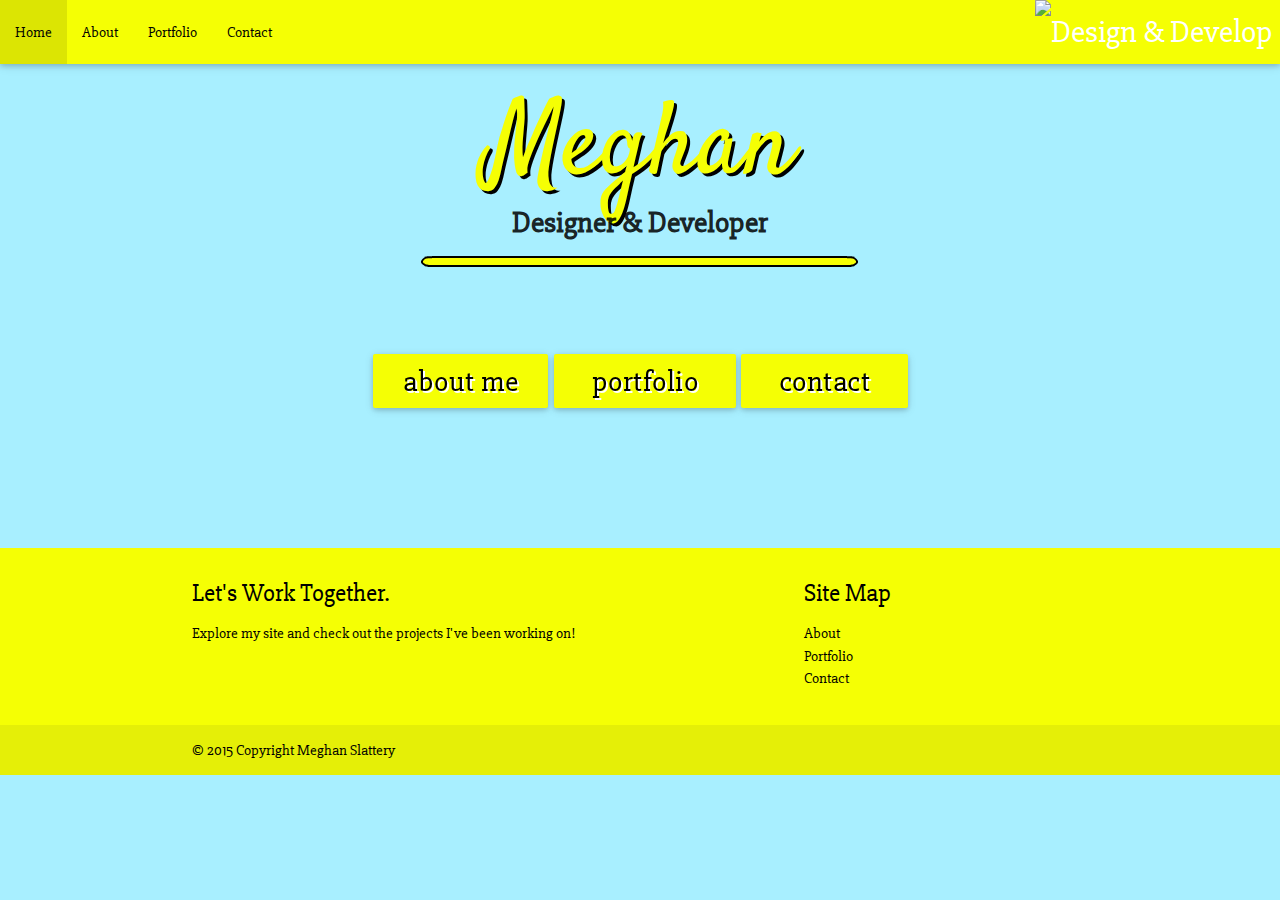
==== www/index.html @ 063f366f "initial commit" ====
<!doctype html>

<html lang="en">

<link href='https://fonts.googleapis.com/css?family=Slabo+27px|Satisfy' rel='stylesheet' type='text/css'>

<head>
<title> Meghan Slattery</title>
  <nav>
    <div class="nav-wrapper">
          <a href="index.html" class="brand-logo right"><img src="Mellie.PNG" alt="Design & Develop" style="width:75px;height:75x;"></a>
      <ul id="nav-mobile" class="left hide-on-med-and-down">
        <li><a href="index.html">Home</a></li>
        <li><a href="aboutme.html">About</a></li>
        <li><a href="portfolio.html">Portfolio</a></li>
        <li><a href="contact.html">Contact</a></li>
      </ul>
    </div>
  </nav>
 

 <!--Import materialize.css-->
      <link type="text/css" rel="stylesheet" href="css/materialize.css"  media="screen,projection"/>


      <!--Let browser know website is optimized for mobile-->
  <meta name="viewport" content="width=device-width, initial-scale=1.0"/>
  <meta charset="utf-8">
  <meta name="description" content="My Site">
  <meta name="author" content="Meghan Slattery">



</head>

<body bgcolor="#a8efff">


	<h1> 
   

  Meghan

  </h1>

  <h2><b>Designer & Developer</b><br>
   <center><img src="yellowline.png"></center>
  <br><br>
<a href="aboutme.html" class="waves-effect waves-light btn-large">about me</a>
<a href="portfolio.html" class="waves-effect waves-light btn-large"><i class="material-icons left"></i>portfolio</a>
<a href="contact.html" class="waves-effect waves-light btn-large"><i class="material-icons right"></i>contact</a>
<br><br><br><br><br>
  </h2>

     <!--Import jQuery before materialize.js-->
      <script type="text/javascript" src="https://code.jquery.com/jquery-2.1.1.min.js"></script>
      <script type="text/javascript" src="js/materialize.min.js"></script>




</body>

        <footer class="page-footer">
          <div class="container">
            <div class="row">
              <div class="col l6 s12">
                <h5 class="black-text">Let's Work Together.</h5>
                <p class="black-text text-lighten-4">Explore my site and check out the projects I've been working on!</p>
              </div>
              <div class="col l4 offset-l2 s12">
                <h5 class="black-text">Site Map</h5>
                <ul>
                  <li><a href="aboutme.html" class="black-text text-lighten-3" href="#!">About</a></li>
                  <li><a href="portfolio.html" class="black-text text-lighten-3" href="#!">Portfolio</a></li>
                  <li><a href="contact.html" class="black-text text-lighten-3" href="#!">Contact</a></li>
                </ul>
              </div>
            </div>
          </div>
          <div class="footer-copyright">
            <div class="container">
            © 2015 Copyright Meghan Slattery
            </div>
          </div>
        </footer>

</html>
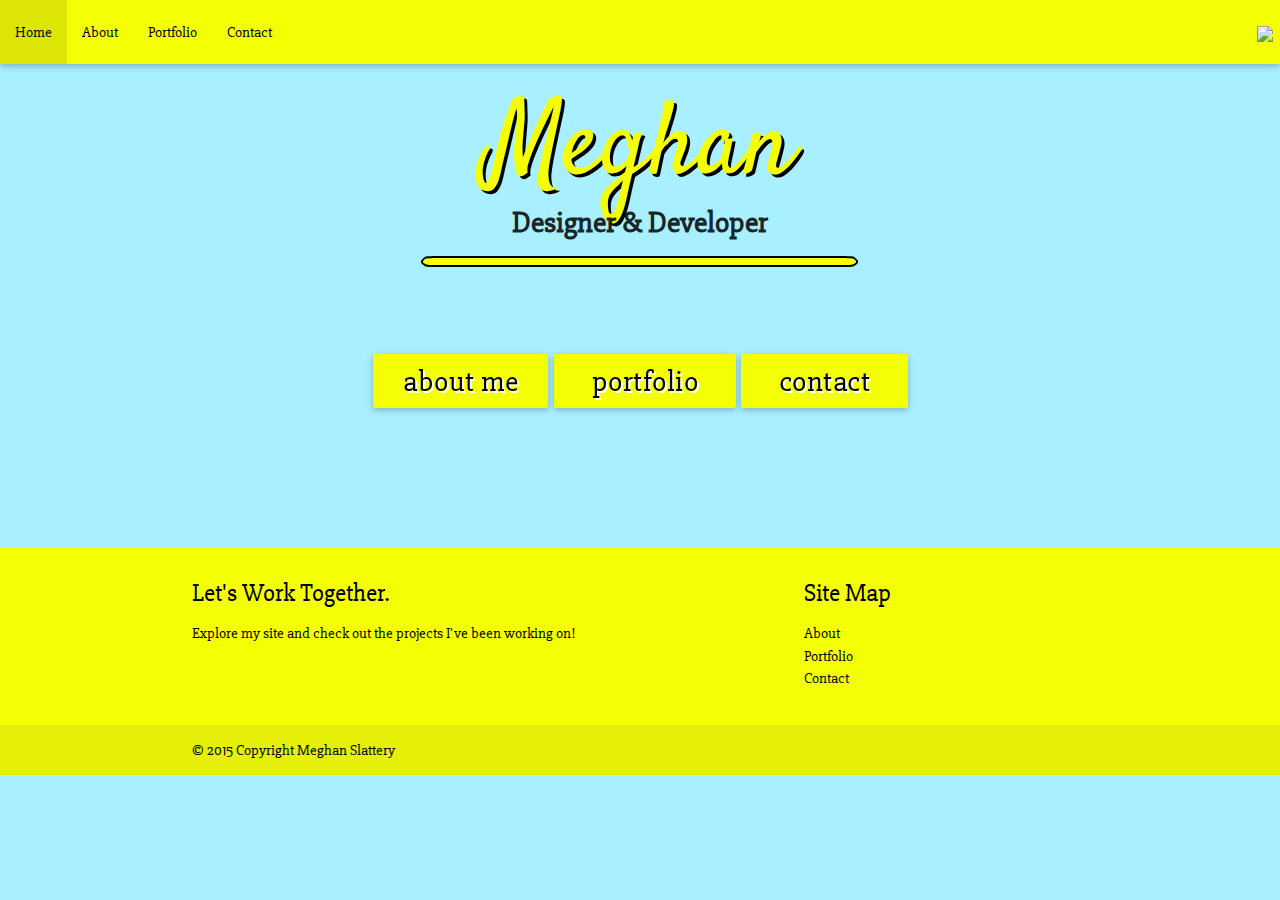
==== commit 22fb5fc9: "Initial commit" ====
--- a/www/index.html
+++ b/www/index.html
@@ -8,7 +8,7 @@
 <title> Meghan Slattery</title>
   <nav>
     <div class="nav-wrapper">
-          <a href="index.html" class="brand-logo right"><img src="Mellie.PNG" alt="Design & Develop" style="width:75px;height:75x;"></a>
+          <a href="index.html" class="brand-logo right"><img src="Mellie.PNG" style="width:75px;height:75x;"></a>
       <ul id="nav-mobile" class="left hide-on-med-and-down">
         <li><a href="index.html">Home</a></li>
         <li><a href="aboutme.html">About</a></li>
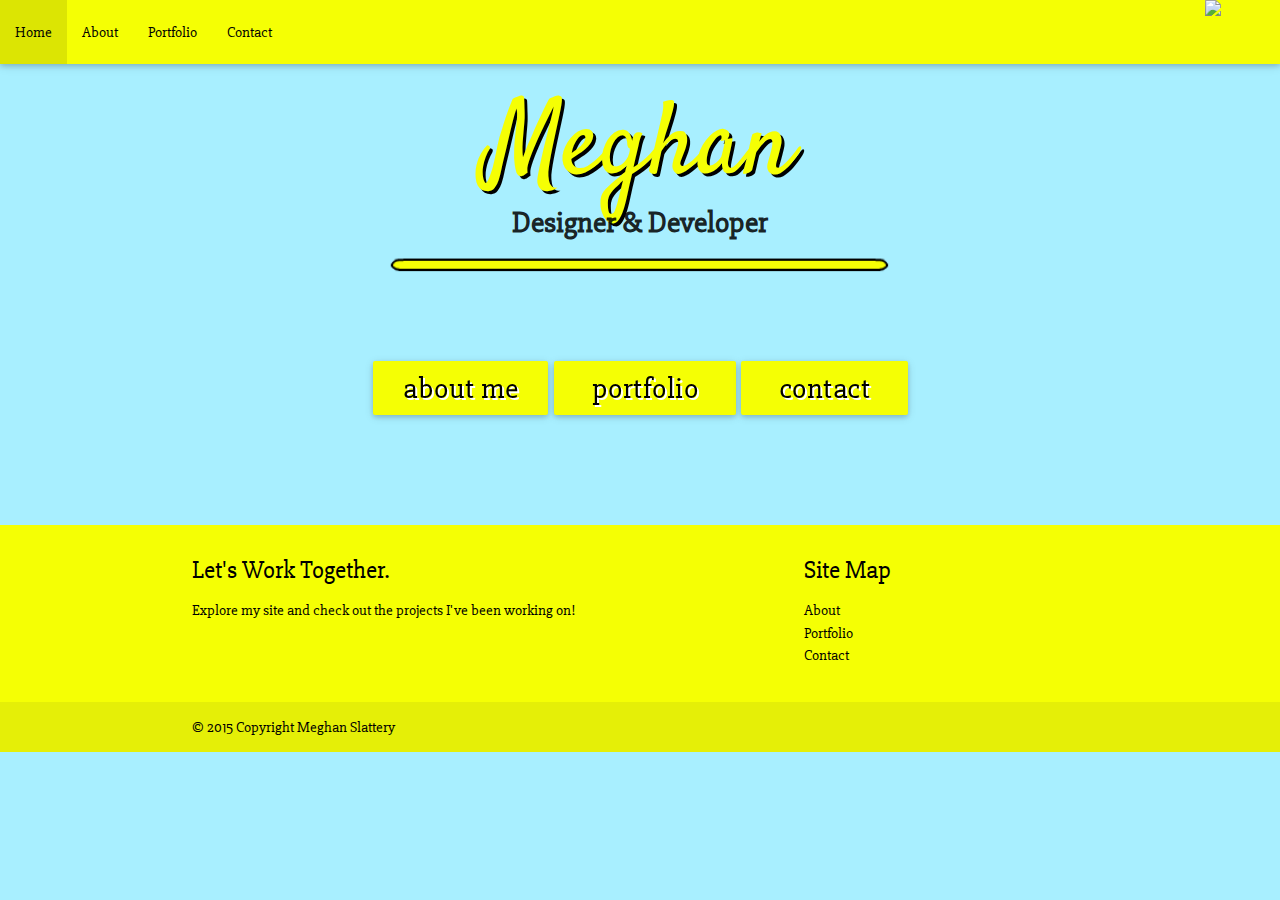
==== commit 871e2e1a: "Initial commit" ====
--- a/www/index.html
+++ b/www/index.html
@@ -7,8 +7,8 @@
 <head>
 <title> Meghan Slattery</title>
   <nav>
-    <div class="nav-wrapper">
-          <a href="index.html" class="brand-logo right"><img src="Mellie.PNG" style="width:75px;height:75x;"></a>
+   <div class="nav-wrapper">
+        <img align="right" src="Mellie.PNG" style="width:75px;height:75x;">
       <ul id="nav-mobile" class="left hide-on-med-and-down">
         <li><a href="index.html">Home</a></li>
         <li><a href="aboutme.html">About</a></li>
@@ -44,13 +44,14 @@
   </h1>
 
   <h2><b>Designer & Developer</b><br>
-   <center><img src="yellowline.png"></center>
+   <center><img width="30%" src="yellowline.png"></center>
   <br><br>
 <a href="aboutme.html" class="waves-effect waves-light btn-large">about me</a>
 <a href="portfolio.html" class="waves-effect waves-light btn-large"><i class="material-icons left"></i>portfolio</a>
 <a href="contact.html" class="waves-effect waves-light btn-large"><i class="material-icons right"></i>contact</a>
-<br><br><br><br><br>
+<br><br><br><br>
   </h2>
+
 
      <!--Import jQuery before materialize.js-->
       <script type="text/javascript" src="https://code.jquery.com/jquery-2.1.1.min.js"></script>
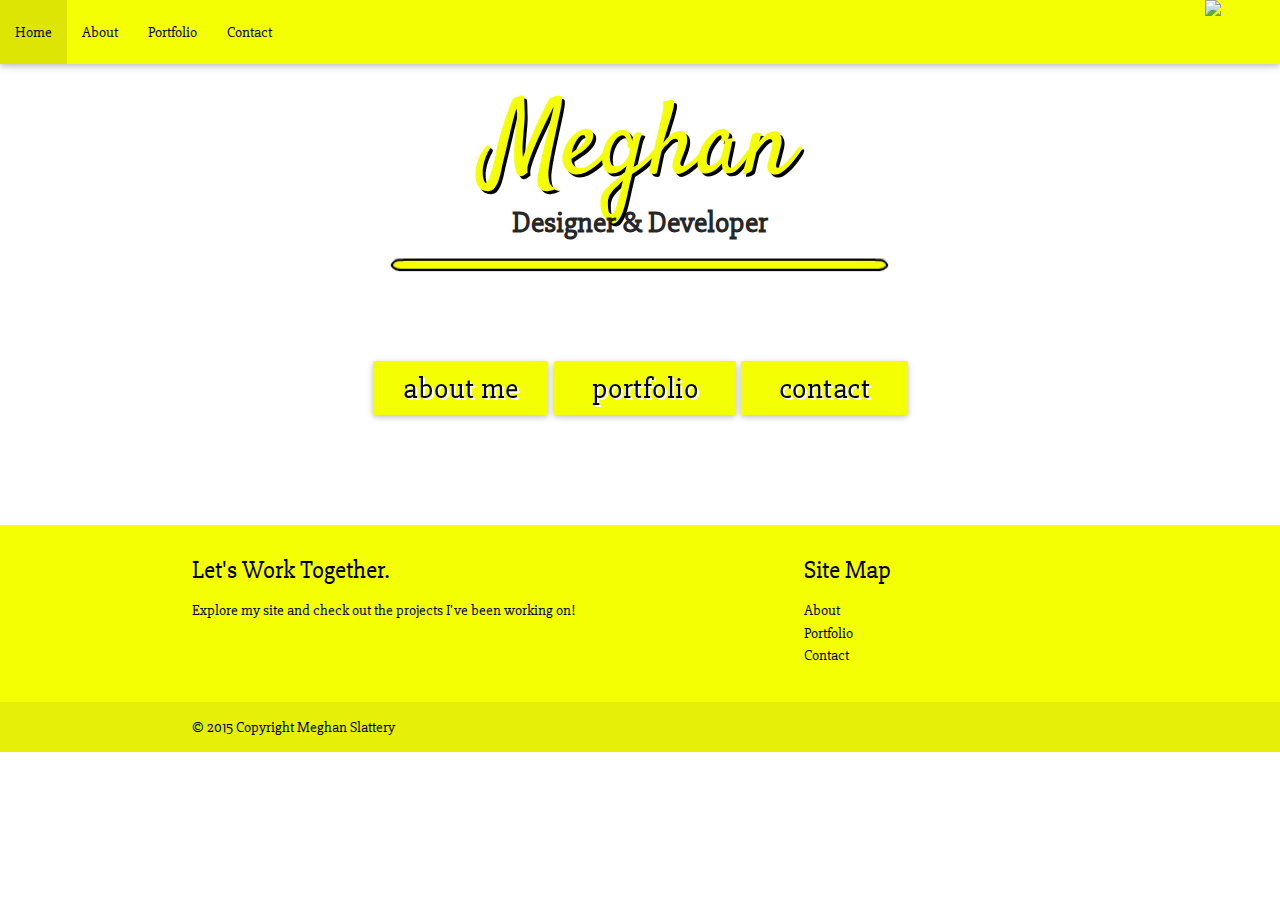
==== commit f085a453: "Update index.html" ====
--- a/www/index.html
+++ b/www/index.html
@@ -33,7 +33,7 @@
 
 </head>
 
-<body bgcolor="#a8efff">
+<body background="white-marble-2048.jpg">
 
 
 	<h1> 
@@ -86,4 +86,4 @@
           </div>
         </footer>
 
-</html>+</html>
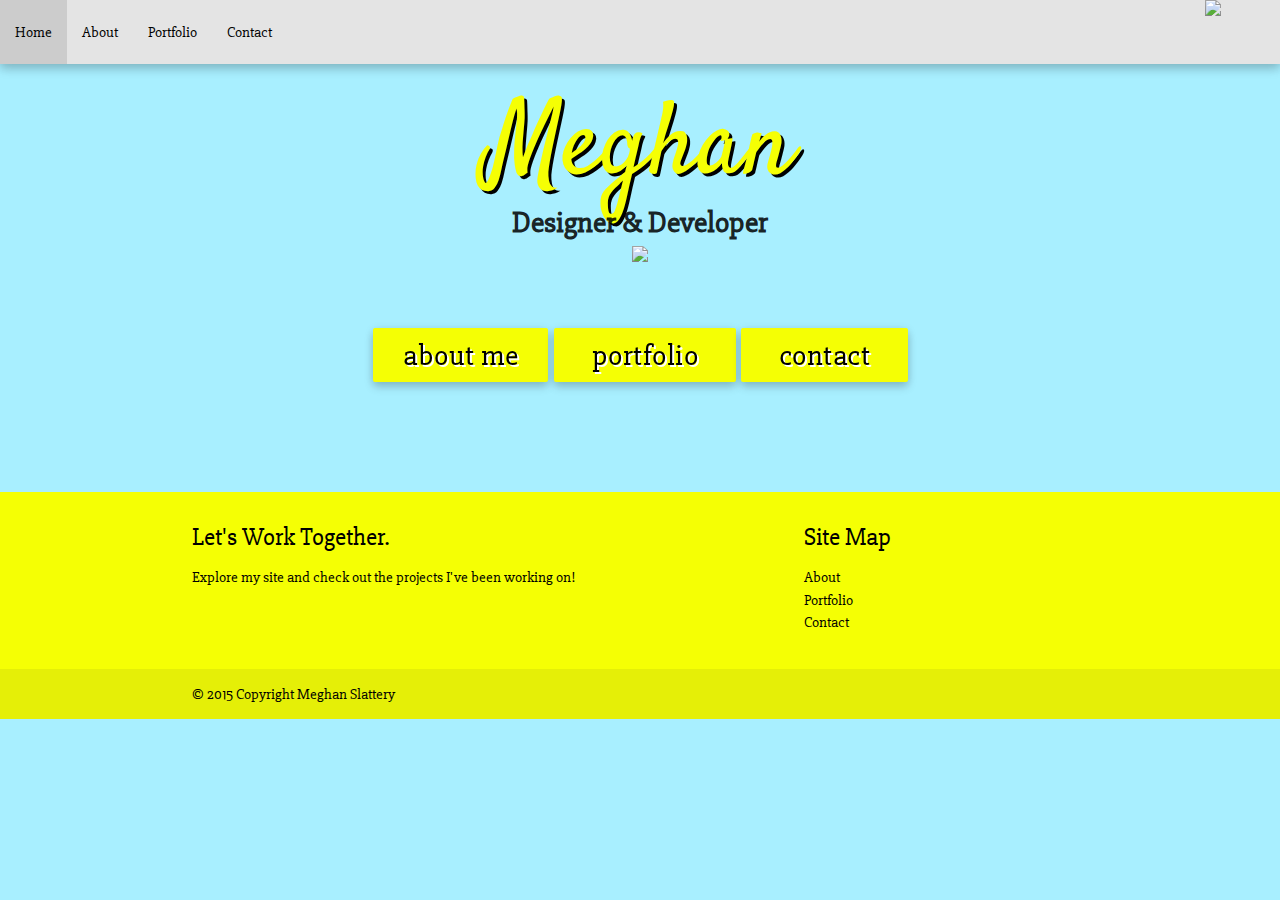
==== commit 7aa3ec77: "Update index.html" ====
--- a/www/index.html
+++ b/www/index.html
@@ -33,7 +33,7 @@
 
 </head>
 
-<body background="white-marble-2048.jpg">
+<body bgcolor="#a8efff">
 
 
 	<h1> 
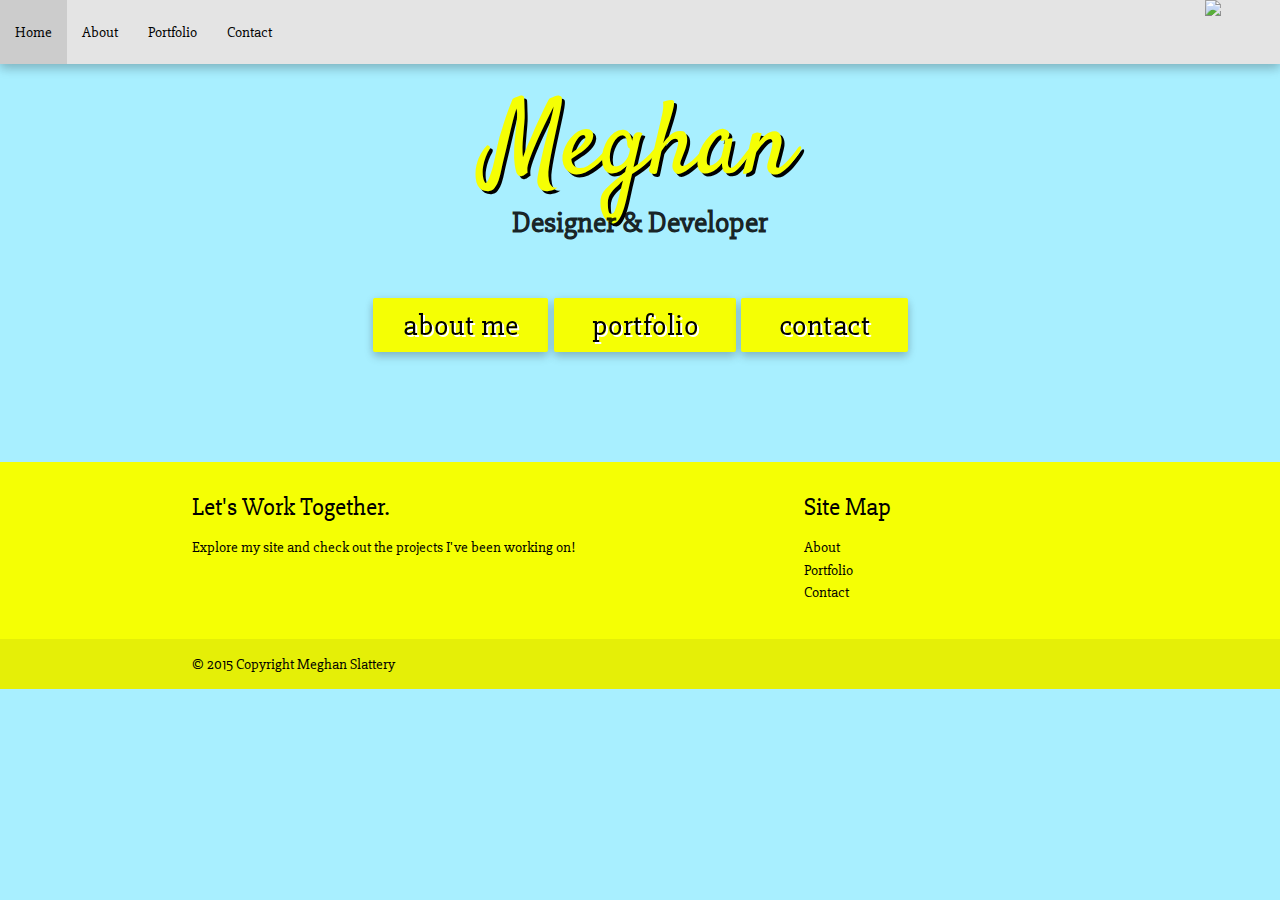
==== commit f50db727: "Update index.html" ====
--- a/www/index.html
+++ b/www/index.html
@@ -33,6 +33,7 @@
 
 </head>
 
+	
 <body bgcolor="#a8efff">
 
 
@@ -44,7 +45,7 @@
   </h1>
 
   <h2><b>Designer & Developer</b><br>
-   <center><img width="30%" src="yellowline.png"></center>
+   
   <br><br>
 <a href="aboutme.html" class="waves-effect waves-light btn-large">about me</a>
 <a href="portfolio.html" class="waves-effect waves-light btn-large"><i class="material-icons left"></i>portfolio</a>
